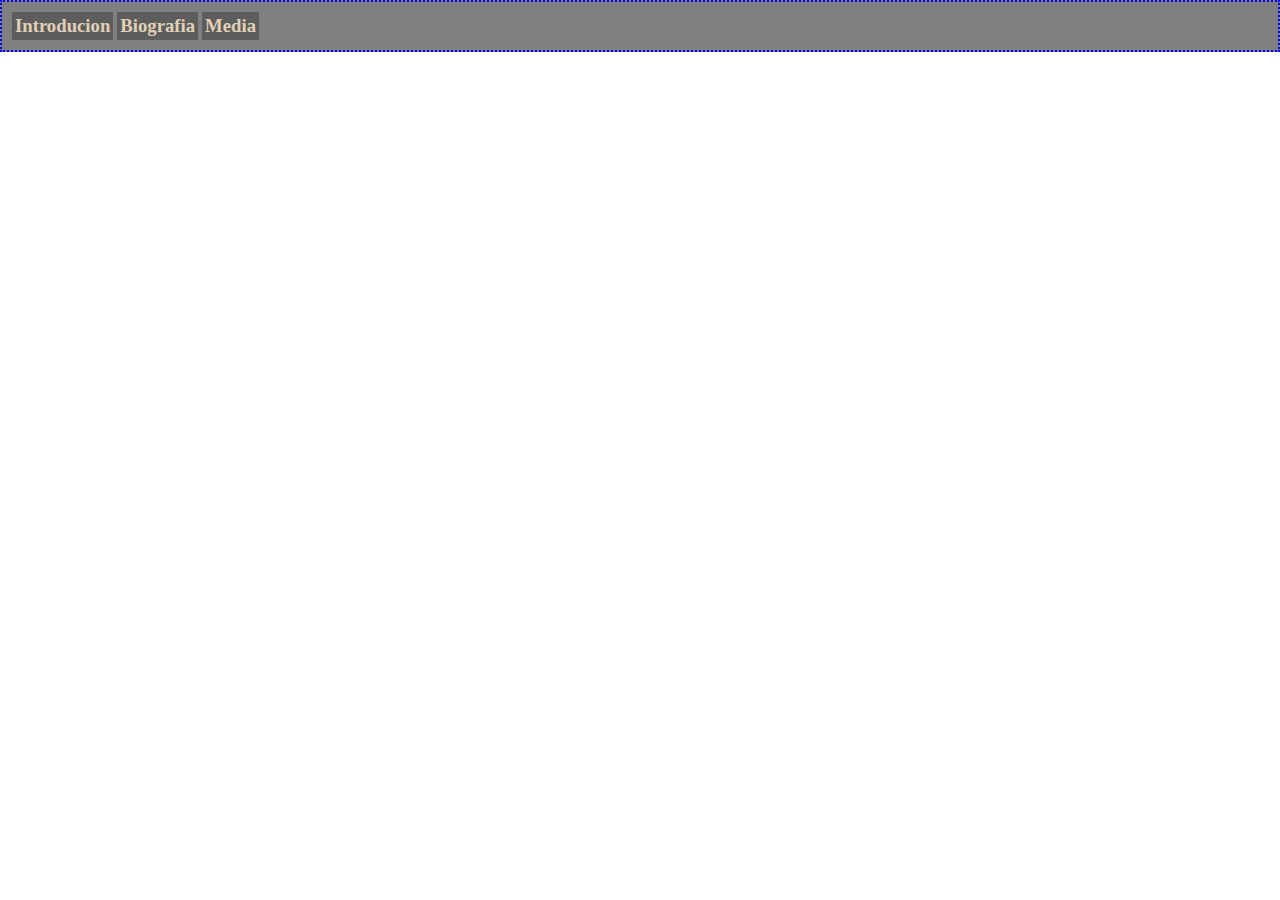
==== index.html @ f009347f "inicio" ====
<!DOCTYPE html>
<html lang="en">
<head>
    <meta charset="UTF-8">
    <meta name="viewport" content="width=device-width, initial-scale=1.0">
    <title>Introducion</title>
    <link rel="stylesheet" href="css/styles.css">
</head>
<body>
    <header>
        <ul>
            <li class="top" id="in"><h3>Introducion</h3></li>
            <li class="top" id="bi"><h3>Biografia</h3></li>
            <li class="top" id="me"><h3>Media</h3></li>
        </ul>
    </header>
    <main>
        <div>

        </div>
    </main>
    <footer></footer>
</body>
</html>
---- css/styles.css ----
*{
    padding: 0;
    margin: 0; 
    box-sizing: border-box;
}
main{
    

}
header{
    display: grid;
    grid-template-columns: auto auto auto;
    
    border: 2px dotted blue;
    width: 100%;
    background-color: grey;
    padding: 10px;
}
ul{
    list-style-type: none;
    
}
li{
    
    display: inline-block;
    background-color: rgb(94, 93, 93);
    padding: 3px 3px 3px 3px;
    
}
.in{
    grid-column: 1/2;
}
.bi{
    grid-column-start: 2;
    grid-column-end: 3;
}
.me{
    grid-column-start: 3;
    
}
h3{
    
    color: rgba(255, 235, 205, 0.822);
}
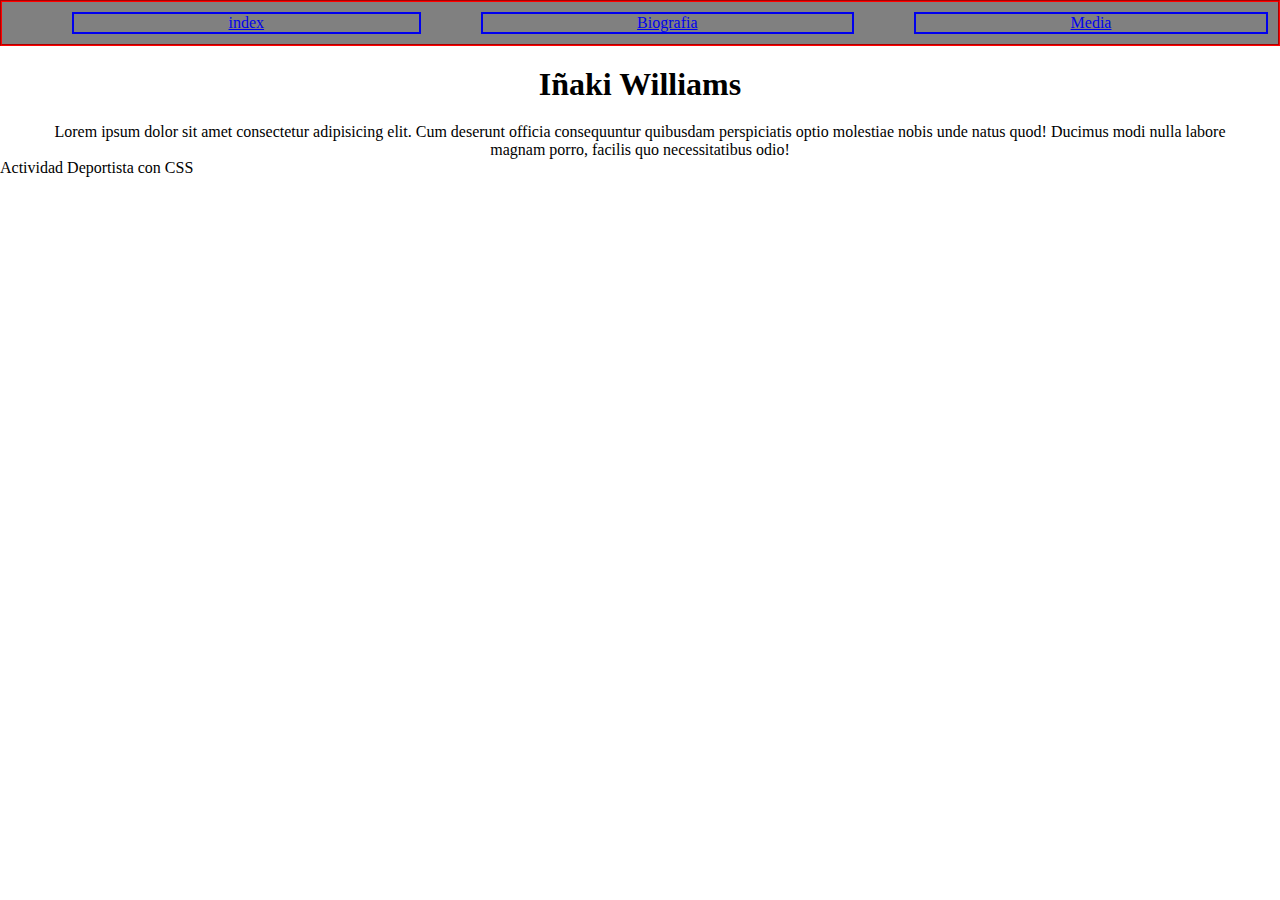
==== commit 2ae74dde: "30" ====
--- a/index.html
+++ b/index.html
@@ -1,24 +1,42 @@
 <!DOCTYPE html>
 <html lang="en">
+
 <head>
     <meta charset="UTF-8">
     <meta name="viewport" content="width=device-width, initial-scale=1.0">
     <title>Introducion</title>
     <link rel="stylesheet" href="css/styles.css">
 </head>
+
 <body>
+
     <header>
-        <ul>
-            <li class="top" id="in"><h3>Introducion</h3></li>
-            <li class="top" id="bi"><h3>Biografia</h3></li>
-            <li class="top" id="me"><h3>Media</h3></li>
-        </ul>
+
     </header>
+    <nav>
+        <a class="menu" href="index.html">index</a>
+        <a class="menu" href="biografia.html">Biografia</a>
+        <a class="menu" href="media.html">Media</a>
+    </nav>
     <main>
         <div>
-
+            <h1 class="nombre">Iñaki Williams</h1>
+            <p>Lorem ipsum dolor sit amet consectetur adipisicing elit. Cum deserunt officia consequuntur quibusdam
+                perspiciatis optio molestiae nobis unde natus quod! Ducimus modi nulla labore magnam porro, facilis quo
+                necessitatibus odio!</p>
         </div>
     </main>
-    <footer></footer>
+    <footer>Actividad Deportista con CSS</footer>
 </body>
-</html>+
+</html>
+<!-- Crear y publicar en Github una web sobre un deportista con las siguientes especificaciones:
+
+- externalizar todos los estilos CSS
+- todo el contenido tiene que estar centrado, dejando márgenes del 20%
+- los enlaces de navegación tienen que verse como inline-block
+- usar grid con grid-template-areas
+- un formulario
+- usar una font de google
+- que se vea bien en un ordinador y en una tablet, ajustando las propiedades css que sean necesarias 
+Enlace con un ejemplo: https://www.w3schools.com/css/tryit.asp?filename=trycss_grid_grid-area_named3 -->--- a/css/styles.css
+++ b/css/styles.css
@@ -8,38 +8,29 @@
     
 
 }
-header{
+nav{
     display: grid;
     grid-template-columns: auto auto auto;
-    
-    border: 2px dotted blue;
+    border: groove red 2px ;
     width: 100%;
     background-color: grey;
     padding: 10px;
 }
-ul{
-    list-style-type: none;
+.menu{
+    text-align: center;
+    border: solid 2px;
+    margin-left: 60px;
+}
+h1{
+    padding-top: 20px;
+    padding-bottom: 20px;
+    text-align: center;
+}
+p{
+    text-align: center;
+    padding-right: 40px;
+    padding-left: 40px;
+}
+footer{
     
-}
-li{
-    
-    display: inline-block;
-    background-color: rgb(94, 93, 93);
-    padding: 3px 3px 3px 3px;
-    
-}
-.in{
-    grid-column: 1/2;
-}
-.bi{
-    grid-column-start: 2;
-    grid-column-end: 3;
-}
-.me{
-    grid-column-start: 3;
-    
-}
-h3{
-    
-    color: rgba(255, 235, 205, 0.822);
 }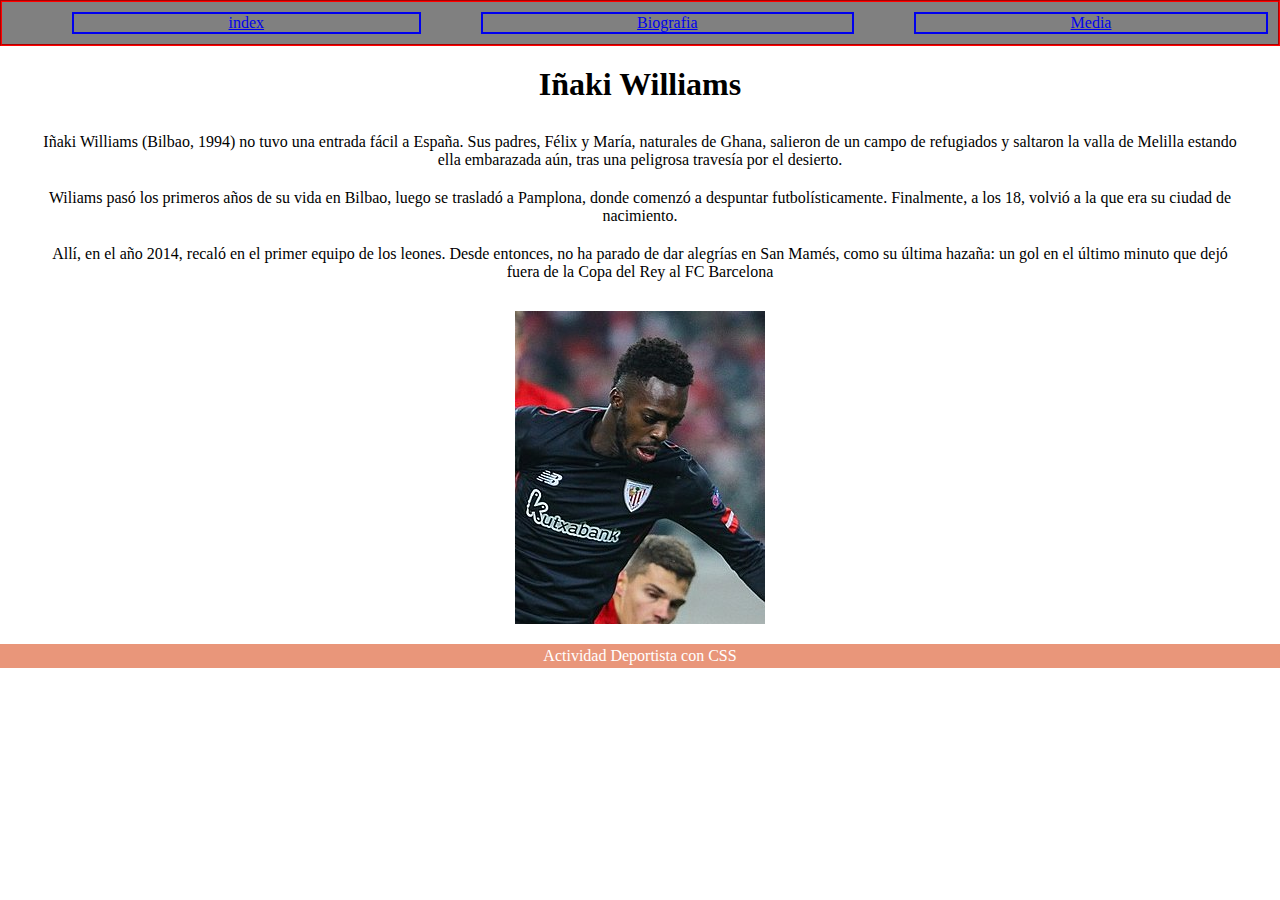
==== commit ff34576f: "ultimo" ====
--- a/index.html
+++ b/index.html
@@ -21,9 +21,20 @@
     <main>
         <div>
             <h1 class="nombre">Iñaki Williams</h1>
-            <p>Lorem ipsum dolor sit amet consectetur adipisicing elit. Cum deserunt officia consequuntur quibusdam
-                perspiciatis optio molestiae nobis unde natus quod! Ducimus modi nulla labore magnam porro, facilis quo
-                necessitatibus odio!</p>
+            <p>
+                Iñaki Williams (Bilbao, 1994) no tuvo una entrada fácil a España. Sus padres, Félix y María, naturales
+                de Ghana, salieron de un campo de refugiados y saltaron la valla de Melilla estando ella embarazada aún,
+                tras una peligrosa travesía por el desierto.
+            </p>
+            <p>Wiliams pasó los primeros años de su vida en Bilbao, luego
+                se trasladó a Pamplona, donde comenzó a despuntar futbolísticamente. Finalmente, a los 18, volvió a la
+                que era su ciudad de nacimiento.</p>
+            <p> Allí, en el año 2014, recaló en el primer equipo de los leones. Desde
+                entonces, no ha parado de dar alegrías en San Mamés, como su última hazaña: un gol en el último minuto
+                que dejó fuera de la Copa del Rey al FC Barcelona</p>
+        </div>
+        <div>
+            <img class="img1" src="img/williams.jpg" alt="williams">
         </div>
     </main>
     <footer>Actividad Deportista con CSS</footer>
--- a/css/styles.css
+++ b/css/styles.css
@@ -3,6 +3,20 @@
     padding: 0;
     margin: 0; 
     box-sizing: border-box;
+}
+body{
+    height: 100%;
+    width: 100%;
+}
+p{
+    padding: 10px;
+    text-align: center;
+}
+.img1{
+    display: block;
+    margin: auto;
+    margin-top: 20px;
+    margin-bottom: 20px;
 }
 main{
     
@@ -32,5 +46,8 @@
     padding-left: 40px;
 }
 footer{
-    
+    text-align: center;
+    padding: 3px;
+    background-color: DarkSalmon;
+    color: white;
 }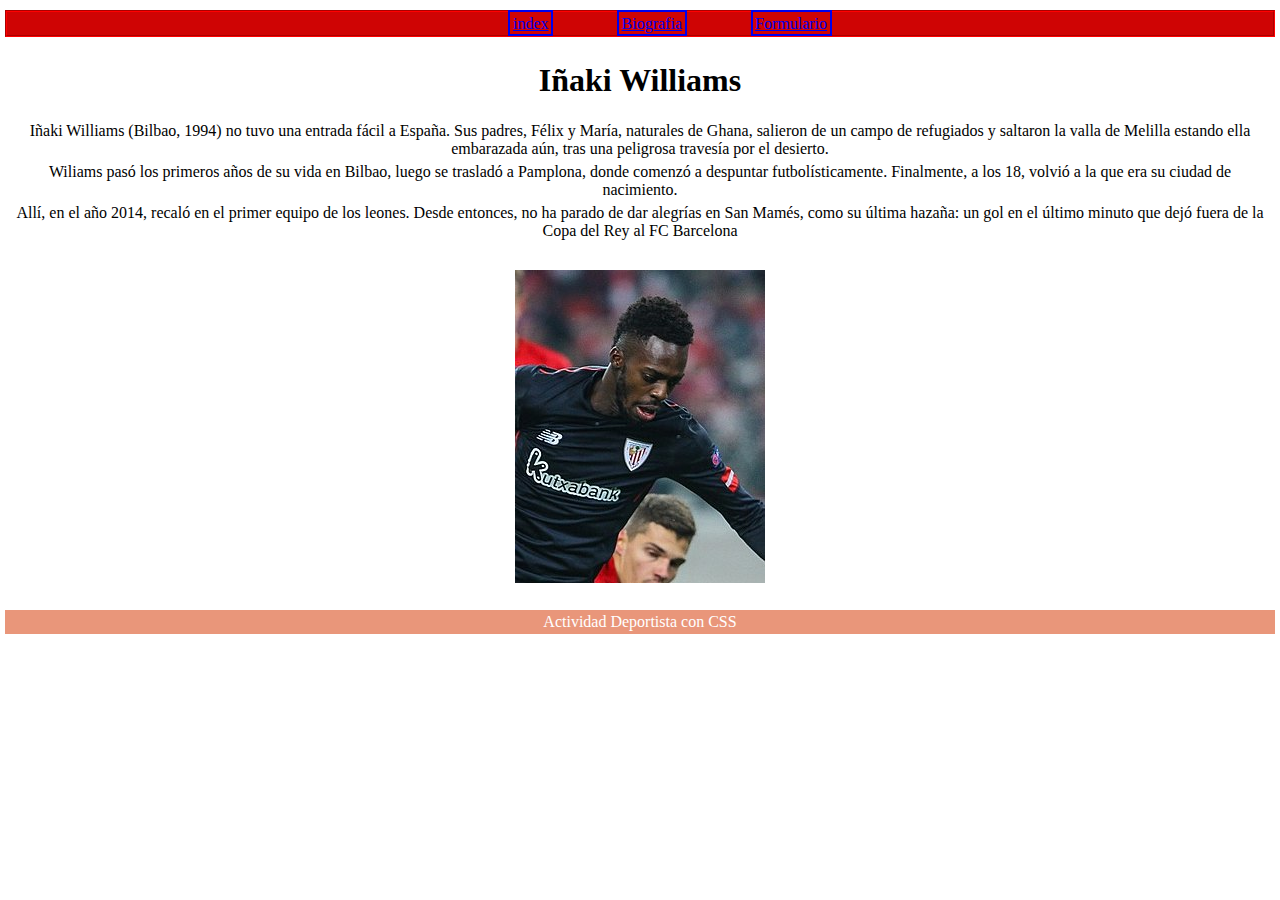
==== commit 0b909e35: "3pag" ====
--- a/index.html
+++ b/index.html
@@ -1,5 +1,5 @@
 <!DOCTYPE html>
-<html lang="en">
+<html lang="es">
 
 <head>
     <meta charset="UTF-8">
@@ -16,7 +16,7 @@
     <nav>
         <a class="menu" href="index.html">index</a>
         <a class="menu" href="biografia.html">Biografia</a>
-        <a class="menu" href="media.html">Media</a>
+        <a class="menu" href="media.html">Formulario</a>
     </nav>
     <main>
         <div>
--- a/css/styles.css
+++ b/css/styles.css
@@ -1,53 +1,92 @@
 
 *{
-    padding: 0;
+    padding:0.2%;
     margin: 0; 
     box-sizing: border-box;
 }
 body{
+  
     height: 100%;
     width: 100%;
 }
-p{
-    padding: 10px;
+.item2 { grid-area: right;
+    position: relative;
+    margin-left: 30%;
+    margin-top: 2%;
+    width: 40%;
+    height: 0%;}
+
+
+.item4 { grid-area: main;
+    position: relative;
+    width: 25%;
+    height: 0%;
+ }
+
+nav{
+    grid-area: header;
+    display: inline-block;
+    border: groove red 2px ;
+    width: 100%;
+    height: 100%;
+    background-color: rgb(207, 4, 4);
     text-align: center;
+}
+.menu{
+    text-align: center;
+    border: solid 2px;
+    margin-left: 60px;
 }
 .img1{
     display: block;
     margin: auto;
     margin-top: 20px;
     margin-bottom: 20px;
+    
 }
 main{
+   
     
-
 }
-nav{
-    display: grid;
-    grid-template-columns: auto auto auto;
-    border: groove red 2px ;
-    width: 100%;
-    background-color: grey;
-    padding: 10px;
-}
-.menu{
-    text-align: center;
-    border: solid 2px;
-    margin-left: 60px;
-}
-h1{
+h1.nombre{
+    grid-area: nombre;
     padding-top: 20px;
     padding-bottom: 20px;
     text-align: center;
 }
 p{
     text-align: center;
-    padding-right: 40px;
-    padding-left: 40px;
 }
 footer{
+    grid-area: footer;
     text-align: center;
     padding: 3px;
     background-color: DarkSalmon;
     color: white;
+}
+.der{
+    grid-area: dere;
+    position: relative;
+    margin-right: 20%;
+    margin-top: 10%;
+    width: 25%;
+    height: 0%;
+}
+.img3{
+    display: block; 
+    size: 50% 50%;
+    
+}
+.grid-con {
+    display: grid;
+    grid-template-areas:
+      'header header header header header header'
+      'nombre nombre nombre nombre nombre nombre'
+      'menu main main  right dere maint'
+      'menu footer footer footer footer footer';
+}
+.grid-con > div {
+    background-color: rgba(255, 255, 255, 0.8);
+    text-align: center;
+    padding: 20px 0;
 }